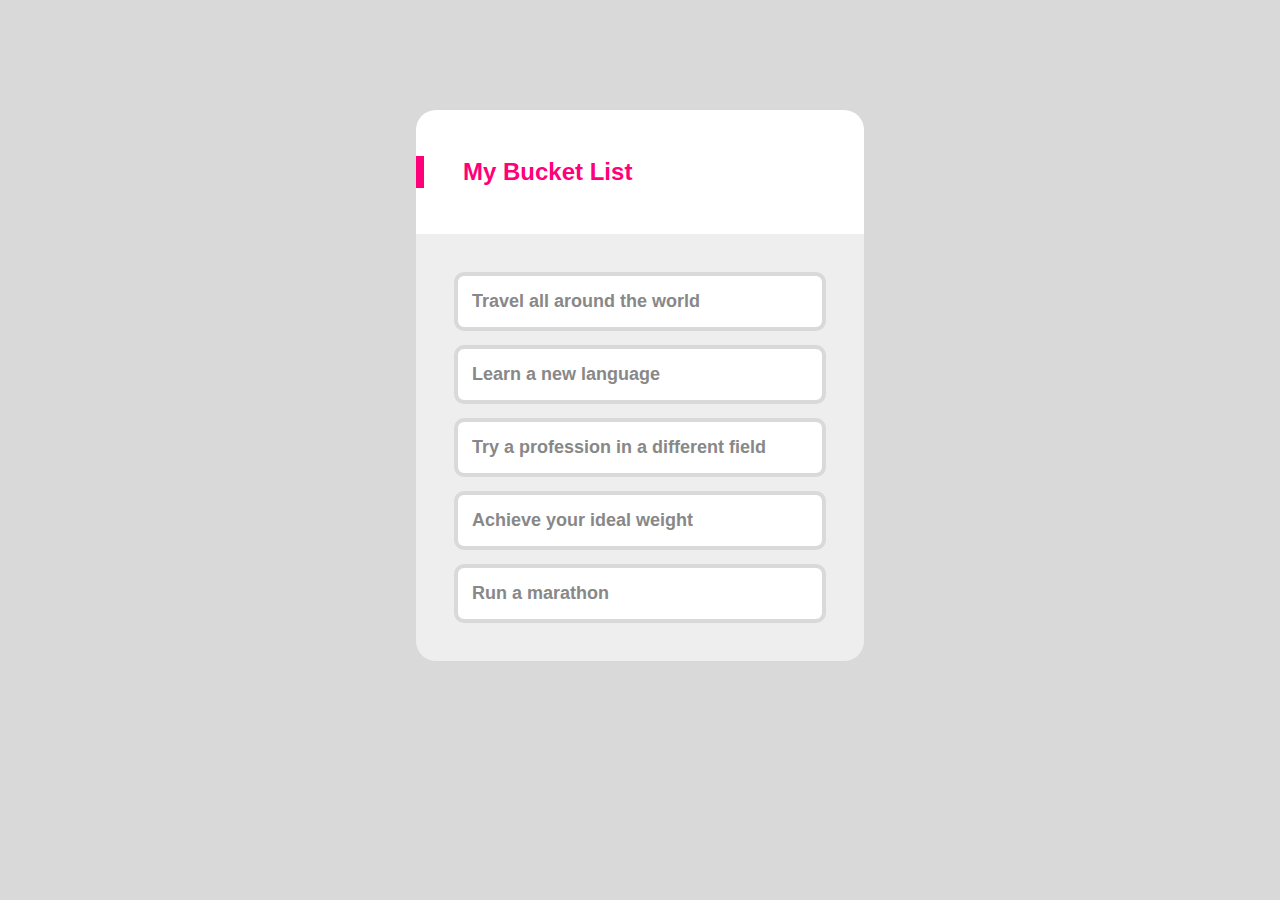
==== project/mini/bucketlist/index.html @ 05c9d1dc "<li>요소에 맨 밑에 있는 margin 동일하게 처리" ====
<!DOCTYPE html>
<html lang="en">
  <head>
    <meta charset="UTF-8" />
    <meta name="viewport" content="width=device-width, initial-scale=1.0" />
    <title>bucketlist</title>
    <link rel="stylesheet" href="main.css" />
  </head>
  <body>
    <div class="wrapper">
      <div class="content-box">
        <div class="content-header">
          <h1>My Bucket List</h1>
        </div>
        <div class="content-main">
          <ul class="main-list">
            <li class="main-item">
              <div>
                <span>Travel all around the world</span>
              </div>
            </li>
            <li class="main-item">
              <div>
                <span>Learn a new language</span>
              </div>
            </li>
            <li class="main-item">
              <div>
                <span>Try a profession in a different field</span>
              </div>
            </li>
            <li class="main-item">
              <div>
                <span>Achieve your ideal weight</span>
              </div>
            </li>
            <li class="main-item">
              <div>
                <span>Run a marathon</span>
              </div>
            </li>
          </ul>
        </div>
      </div>
    </div>
  </body>
</html>
---- project/mini/bucketlist/main.css ----
/* Typography */
:root {
  font-family: Arial, Helvetica, sans-serif;
  font-size: 62.5%;
}

body {
  font-size: 1.6rem;
}

/* Reset */
body {
  margin: unset;
}

h1 {
  margin: unset;
  font-size: unset;
  font-weight: unset;
}

ul {
  padding: unset;
  margin: unset;
}

/* Variable */
:root {
  --gray-color-20: #eeeeee;
  --gray-color-30: #d9d9d9;
  --gray-color-80: #888888;

  --white-color: #ffffff;
  --pink-color: #ff007a;
}

/* Component */
body {
  background-color: var(--gray-color-30);
}

li {
  list-style-type: none;
}

.wrapper {
  max-width: 448px;
  margin: auto;
}

.content-box {
  margin: 110px 0;
}

.content-header {
  padding: 46px 39px;
  border-radius: 20px 20px 0 0;
  background-color: var(--white-color);
  color: var(--pink-color);
  font-weight: 700;
  font-size: 2.4rem;

  display: flex;
  align-items: center;
}

.content-header::before {
  content: "";
  display: block;
  width: 8px;
  height: 32px;
  background-color: var(--pink-color);

  /* 🚨 본능적으로 네거티브 마진을 주기 했는데 왜 주었는지 설명해보기 */
  margin-left: -39px;
}

.content-header h1 {
  padding-left: 39px;
}

.content-main {
  padding: 38px;
  border-radius: 0 0 20px 20px;
  background-color: var(--gray-color-20);
}

/* 위 코드가 적용 될 수 있었던 이유 : CSS우선순위 */
/* 클래스명, 태그명, 가상클래스 -> 10 + 1 + 10 =21 */
.main-list li:last-child {
  margin-bottom: 0;
}

/* 클래스명 -> 10 */
.main-item {
  margin-bottom: 14px;
}

.main-item div {
  max-width: 372px;
  min-height: 44px;
  border: 4px solid var(--gray-color-30);
  border-radius: 10px;
  padding: 15px 14px;
  box-sizing: border-box;
  font-size: 1.8rem;
  font-weight: 700;
  color: var(--gray-color-80);
  background-color: #ffffff;
}

/* 중간에 있는 굵은 선 만들기 */
/* :hover 되었을 때 만들기 */
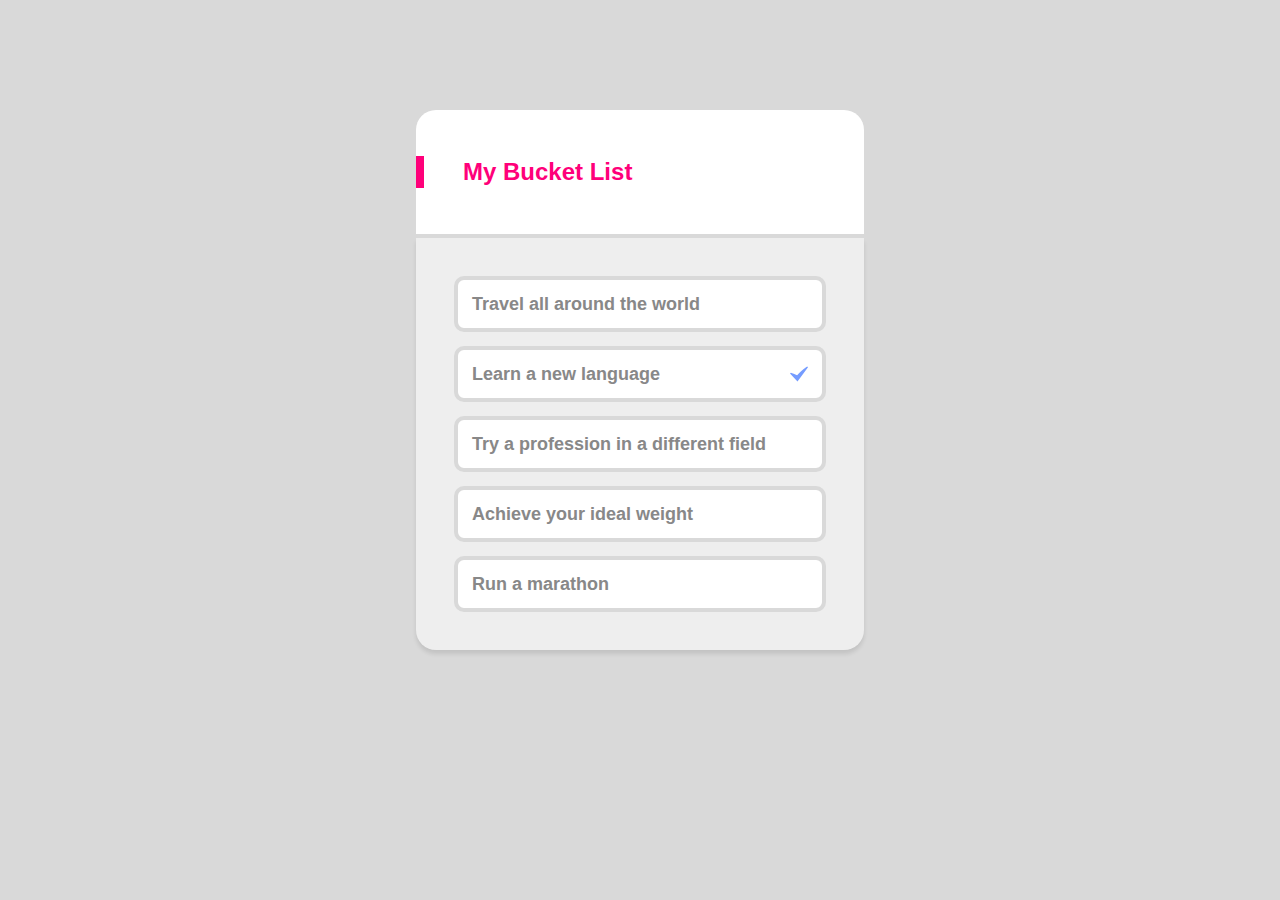
==== commit c9c4ea84: "디지인 완성 - negative - margin 개념 다시 점검하기" ====
--- a/project/mini/bucketlist/index.html
+++ b/project/mini/bucketlist/index.html
@@ -12,6 +12,7 @@
         <div class="content-header">
           <h1>My Bucket List</h1>
         </div>
+
         <div class="content-main">
           <ul class="main-list">
             <li class="main-item">
@@ -22,6 +23,7 @@
             <li class="main-item">
               <div>
                 <span>Learn a new language</span>
+                <img src="checkmark.svg" alt="체크 마크 표시" />
               </div>
             </li>
             <li class="main-item">
--- a/project/mini/bucketlist/main.css
+++ b/project/mini/bucketlist/main.css
@@ -24,6 +24,11 @@
   margin: unset;
 }
 
+img {
+  max-width: 100%;
+  vertical-align: top;
+}
+
 /* Variable */
 :root {
   --gray-color-20: #eeeeee;
@@ -32,6 +37,7 @@
 
   --white-color: #ffffff;
   --pink-color: #ff007a;
+  --blue-color: #759cff;
 }
 
 /* Component */
@@ -53,6 +59,7 @@
 }
 
 .content-header {
+  /* box-shadow: inset 0 0 20px red; */
   padding: 46px 39px;
   border-radius: 20px 20px 0 0;
   background-color: var(--white-color);
@@ -62,6 +69,9 @@
 
   display: flex;
   align-items: center;
+
+  /* 중간에 굵은 선 */
+  border-bottom: 4px solid var(--gray-color-30);
 }
 
 .content-header::before {
@@ -80,9 +90,11 @@
 }
 
 .content-main {
+  /* box-shadow: inset 0 0 20px blue; */
   padding: 38px;
   border-radius: 0 0 20px 20px;
   background-color: var(--gray-color-20);
+  box-shadow: 0 4px 4px 0 rgba(0, 0, 0, 0.1);
 }
 
 /* 위 코드가 적용 될 수 있었던 이유 : CSS우선순위 */
@@ -97,8 +109,6 @@
 }
 
 .main-item div {
-  max-width: 372px;
-  min-height: 44px;
   border: 4px solid var(--gray-color-30);
   border-radius: 10px;
   padding: 15px 14px;
@@ -107,7 +117,21 @@
   font-weight: 700;
   color: var(--gray-color-80);
   background-color: #ffffff;
+
+  display: flex;
+  align-items: center;
+
+  line-height: 1;
 }
 
-/* 중간에 있는 굵은 선 만들기 */
-/* :hover 되었을 때 만들기 */
+.main-item div:hover {
+  border: 2px solid var(--blue-color);
+  box-shadow: 0 4px 4px 0 rgb(0 0 0 / 0.1);
+
+  /* 🚨 본능적으로 네거티브 마진을 주기 했는데 왜 주었는지 설명해보기 */
+  margin: 0 -20px;
+}
+
+.main-item div img {
+  margin-left: auto;
+}
